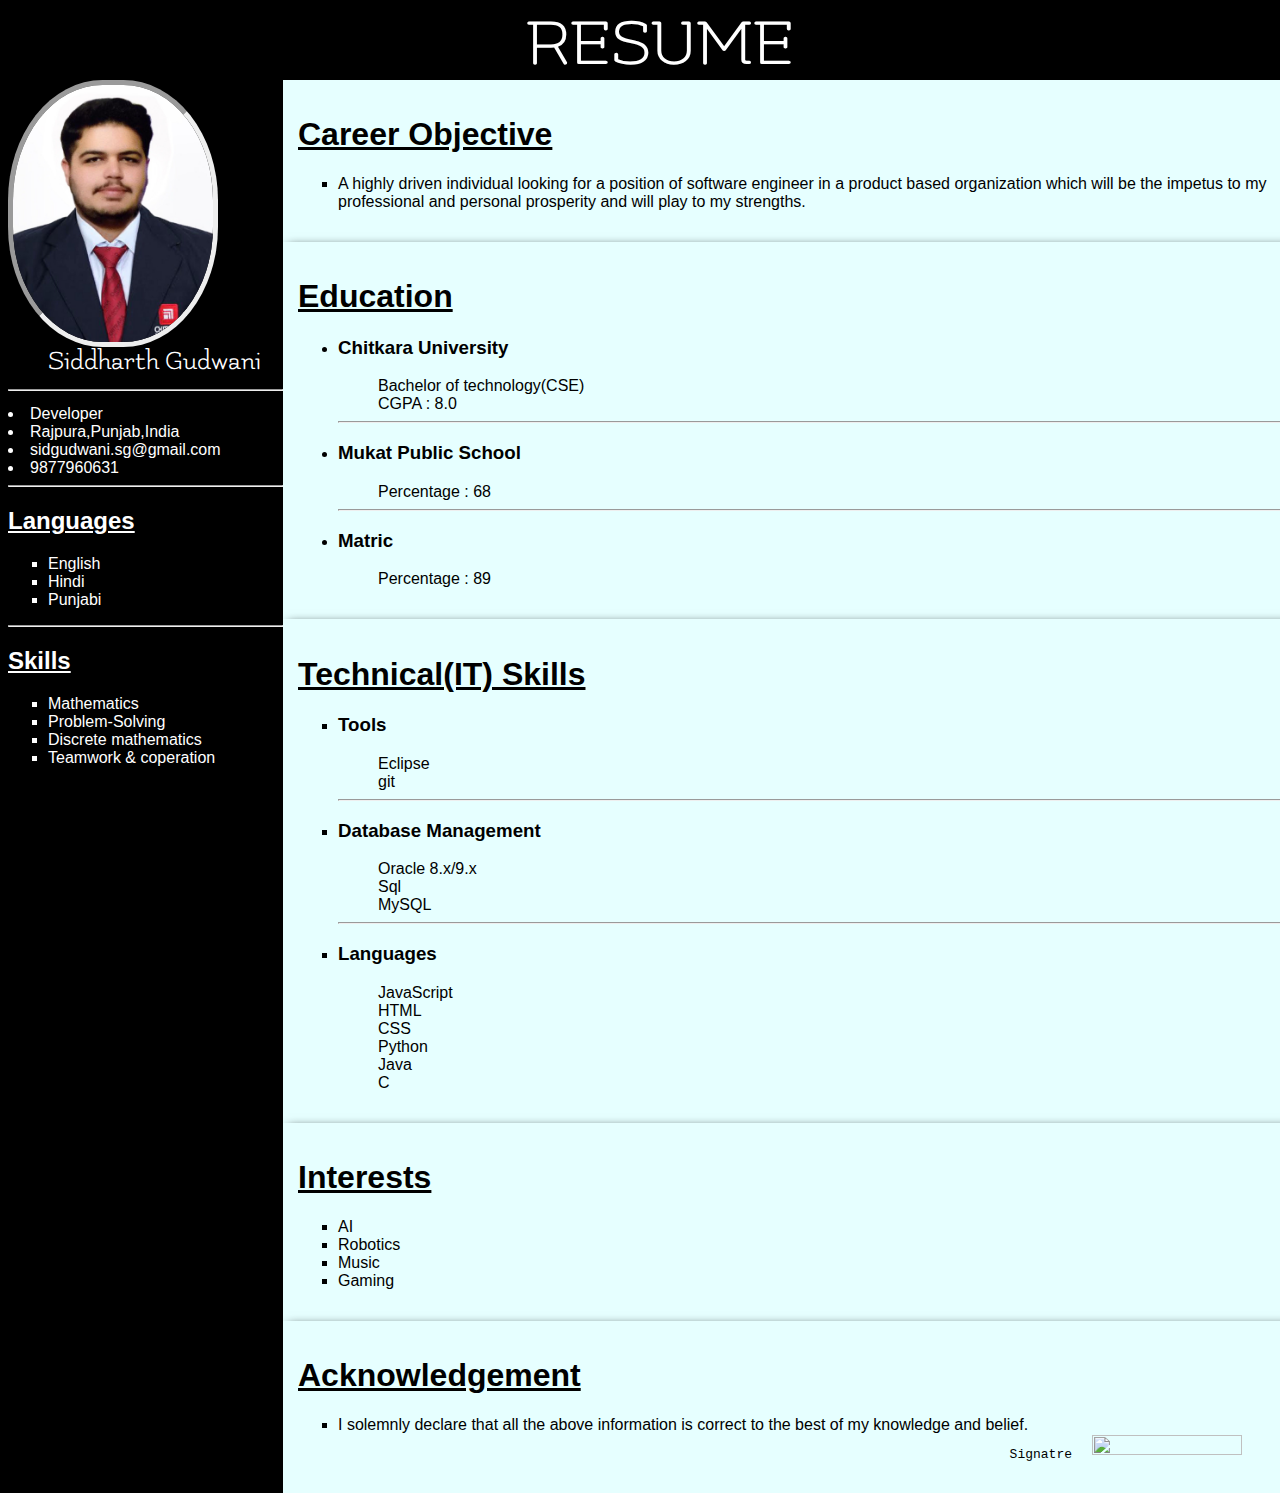
==== index.html @ 3ecbb83a "Rename resume.html to index.html" ====
<html>
    <head >
        <title>Resume</title>
        <link rel="stylesheet" href="resume.css">
		<link href='https://fonts.googleapis.com/css?family=Tangerine' rel='stylesheet'>
		<link href="https://fonts.googleapis.com/css?family=Flamenco" rel="stylesheet">
    </head>
    <body >
	   <div  class="he">
	   <dd> RESUME</dd></div>
        <div class="lo"style="max-width: 500px; " >
            <div width=80%>
                <div class="po"style="float:left;  ; display:inline-block; : double; position: relative;">
                    <div>
                        <div>
                            <img class="dp" src="img1.jpg" width=100% alt="">
                            <div class="profile_name">
							
                                <dd>Siddharth Gudwani</dd>
								
								<hr>
                            </div>
                        </div>
                        <div>
                                                      <li> Developer</li>
                                                      <li> Rajpura,Punjab,India</li>
                                                     <li>  sidgudwani.sg@gmail.com</li>
                                                     <li> 9877960631</li>
							
                            <hr>
                            
                           <h2><u>Languages</u></h2>
                        <ul type=square>
                            <li>English</li>
                            <li>Hindi</li>
                            <li>Punjabi</li>
                            
                            
                        </ul>
						<hr>
							 <h2><u>Skills</u></h2>
                        <ul type=square>
                            <li>Mathematics</li>
                            <li>Problem-Solving</li>
                            <li>Discrete mathematics</li>
							<li>Teamwork & coperation</li>
						
                        </div>
                        <br>
                    </div>
                    <br>
                </div>
				<div>
                <div class="right-side"style=" display:inline-block; position: absolute; overflow: hidden;" >
                    <div class="p">
                        <h1><u>Career Objective</u></h1>
                        <ul type=square>
                            <li>
                                            A highly driven individual looking for a position of software engineer in a product based organization which will be the impetus to my professional and personal prosperity and will play to my strengths.</li>

                            
                        </ul>
                    </div>
					<div class="p">
                        <h1><u>Education</u></h1>
                        <ul>
                        <li><h3>Chitkara University</h3>
                        <dd>Bachelor of technology(CSE)</dd>
                        <dd>CGPA : 8.0</dd></li>
                        <hr>
                        <li><h3>Mukat Public School</h3>
                        
                        <dd>Percentage : 68</dd>
                        </li>
                        <hr>
                        <li><h3>Matric</h3>
                            <dd>Percentage : 89</dd>
                        </li>
                        </ul>
                    </div>
                    <div class="p">
                        <h1>   <u>Technical(IT) Skills</u>    </h1>
                        <ul type=square>
                            <li><dt><h3>Tools</h3></dt>
                            <dd>Eclipse<br>git</dd></li>
							<hr>
                           <li> <dt><h3>Database Management</h3></dt>
                            <dd>Oracle 8.x/9.x<br>Sql<br>MySQL</dd></li>
							<hr>
                           <li> <dt><h3>Languages</h3></dt>
                            <dd>JavaScript<br>HTML<br>CSS<br>Python<br>Java<br>C</dd></li>
                        </ul>
                    </div>
                    <div class="p">
                        <h1><u>Interests</u></h1>
                        <ul type=square>
                            <li>AI</li>
                            <li>Robotics</li>
                            <li>Music</li>
                            <li>Gaming</li>
                            
                        </ul>
                    </div>
					
					<div class="p">
					 <h1><u>Acknowledgement</u></h1>
					  <ul type=square>
                <li>I solemnly declare that all the above information is correct to the best of my knowledge and belief.    </li>
				 <div class="sign"><img src="sign.png" style="float: right;"></div>
				 <pre>Signatre</pre>
                </div>
					</ul>
					
					
				</div>
            </div> 
        </div>    
    </body>
</html>
---- resume.css ----
body,h2,h4,h5,h6,p{
    font-family: 'Franklin Gothic Medium', 'Arial Narrow', Arial, sans-serif;
   background-color:  black;
   
  

}
.p{
    background-color:rgb(230, 255, 255);
    padding-block: 100px 100px;
    padding: 15px;
    box-shadow: 5px 5px 10px;
}


.dp {
  
  vertical-align: middle;
  
  border-radius: 45%;
  width:200px;
  border: 5px solid ;
border-style: inset;
}

.po{
color:rgb(230, 255, 255);
width: 55%;
        float: left;
        height: 100%;
        background-color: black;
        color: #fff;
        

}
.right-side{
	
        width: 80%;
        float: right;
       
      }
.lo{
background-color: rgb(230, 255, 255);
}
.he{
   color:white;
   text-align:center;
   font-size:70px;
  font-family: 'Flamenco';
}
.profile_name{
	font-size:28px;
	
font-family: 'Flamenco';}

.right-side img{
  width:150px;
  height:20px;
  
  
 
 padding: 1px 50px 5px 20px;
  
}
.right-side pre{
	color:black;
text-align:right;
}
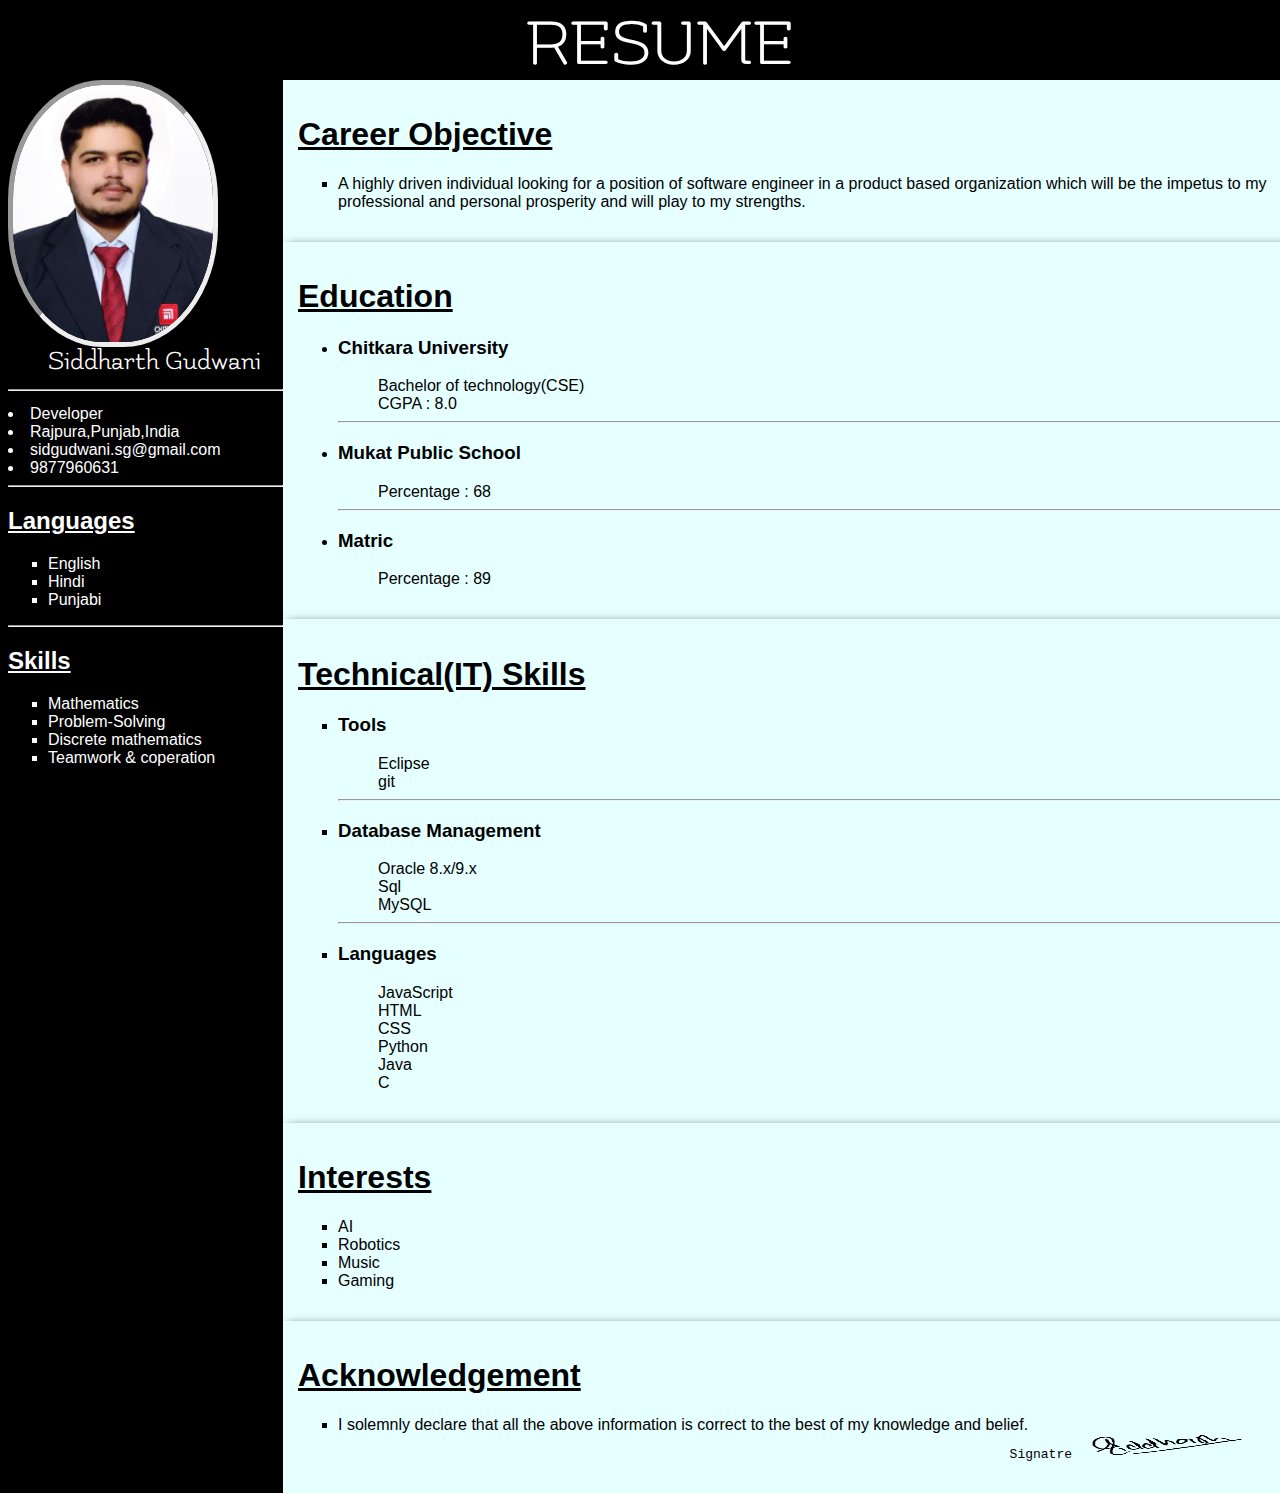
==== commit 8389148f: "Update index.html" ====
--- a/index.html
+++ b/index.html
@@ -106,7 +106,7 @@
 					 <h1><u>Acknowledgement</u></h1>
 					  <ul type=square>
                 <li>I solemnly declare that all the above information is correct to the best of my knowledge and belief.    </li>
-				 <div class="sign"><img src="sign.png" style="float: right;"></div>
+				 <div class="sign"><img src="sign.jpg" style="float: right;"></div>
 				 <pre>Signatre</pre>
                 </div>
 					</ul>
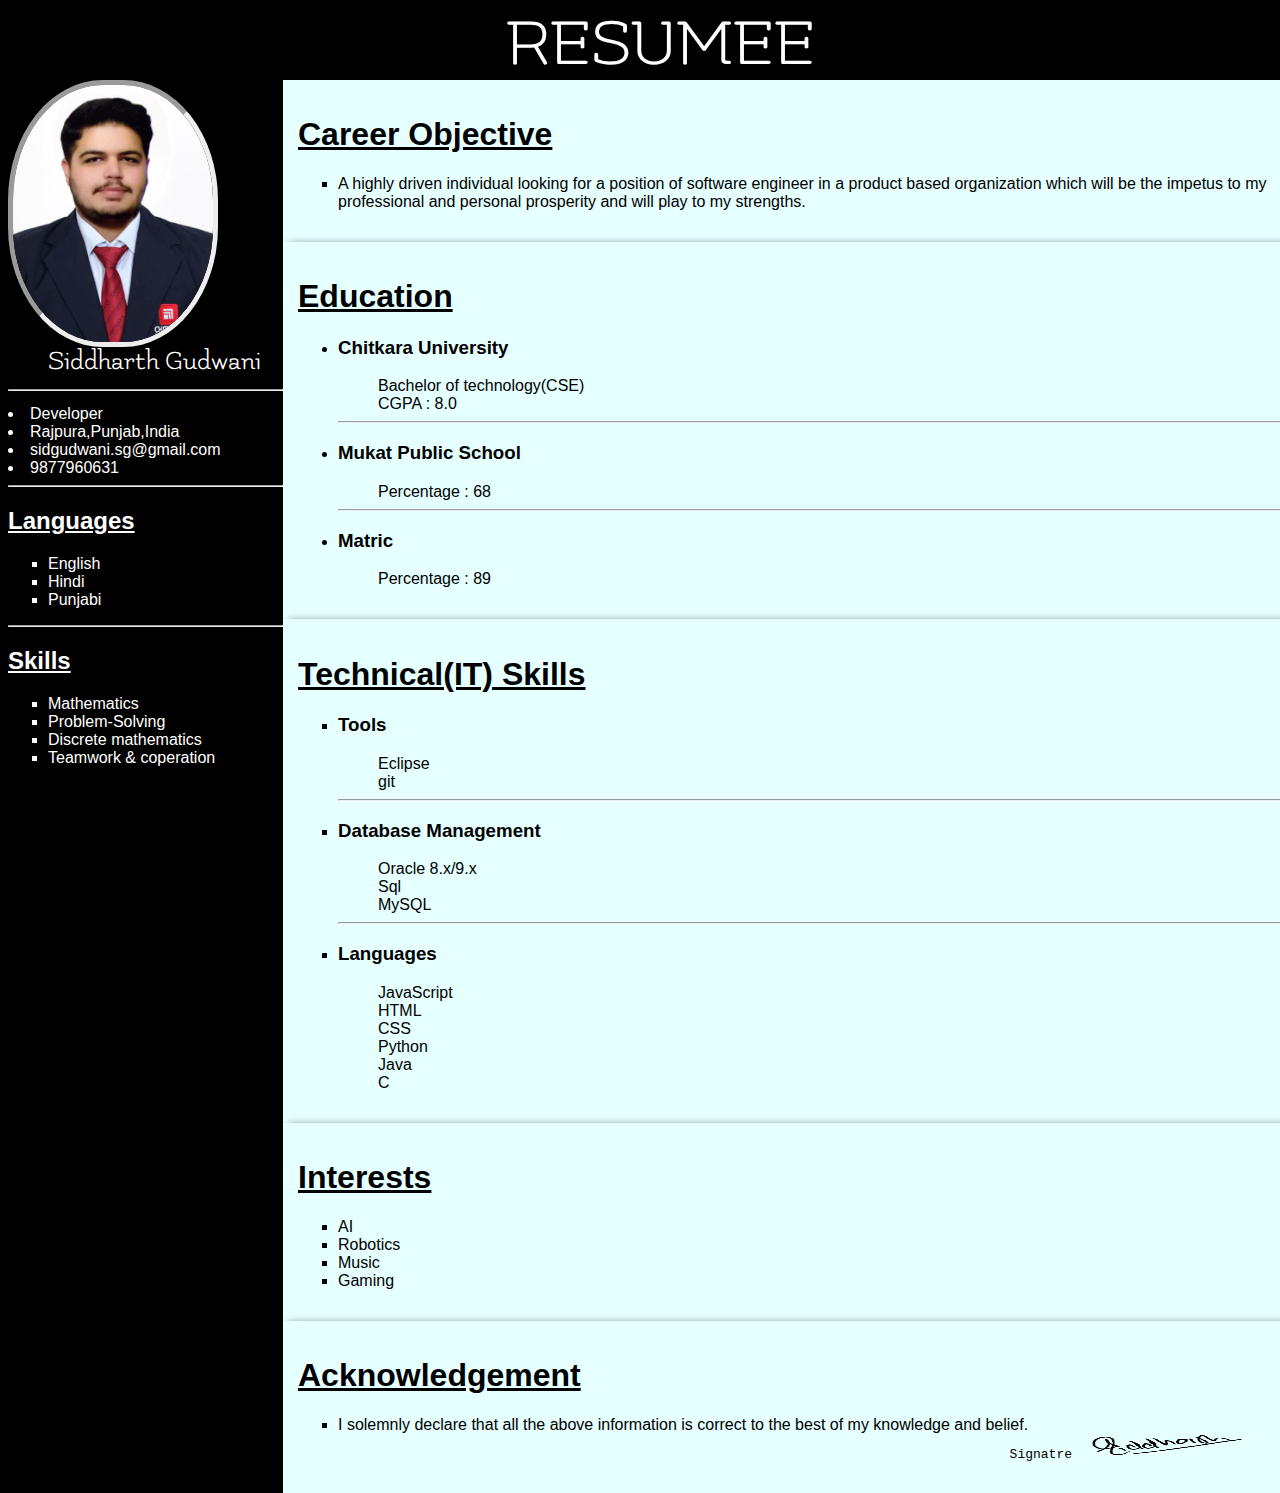
==== commit 60b419a4: "Update index.html" ====
--- a/index.html
+++ b/index.html
@@ -7,7 +7,7 @@
     </head>
     <body >
 	   <div  class="he">
-	   <dd> RESUME</dd></div>
+	   <dd> RESUMEE</dd></div>
         <div class="lo"style="max-width: 500px; " >
             <div width=80%>
                 <div class="po"style="float:left;  ; display:inline-block; : double; position: relative;">
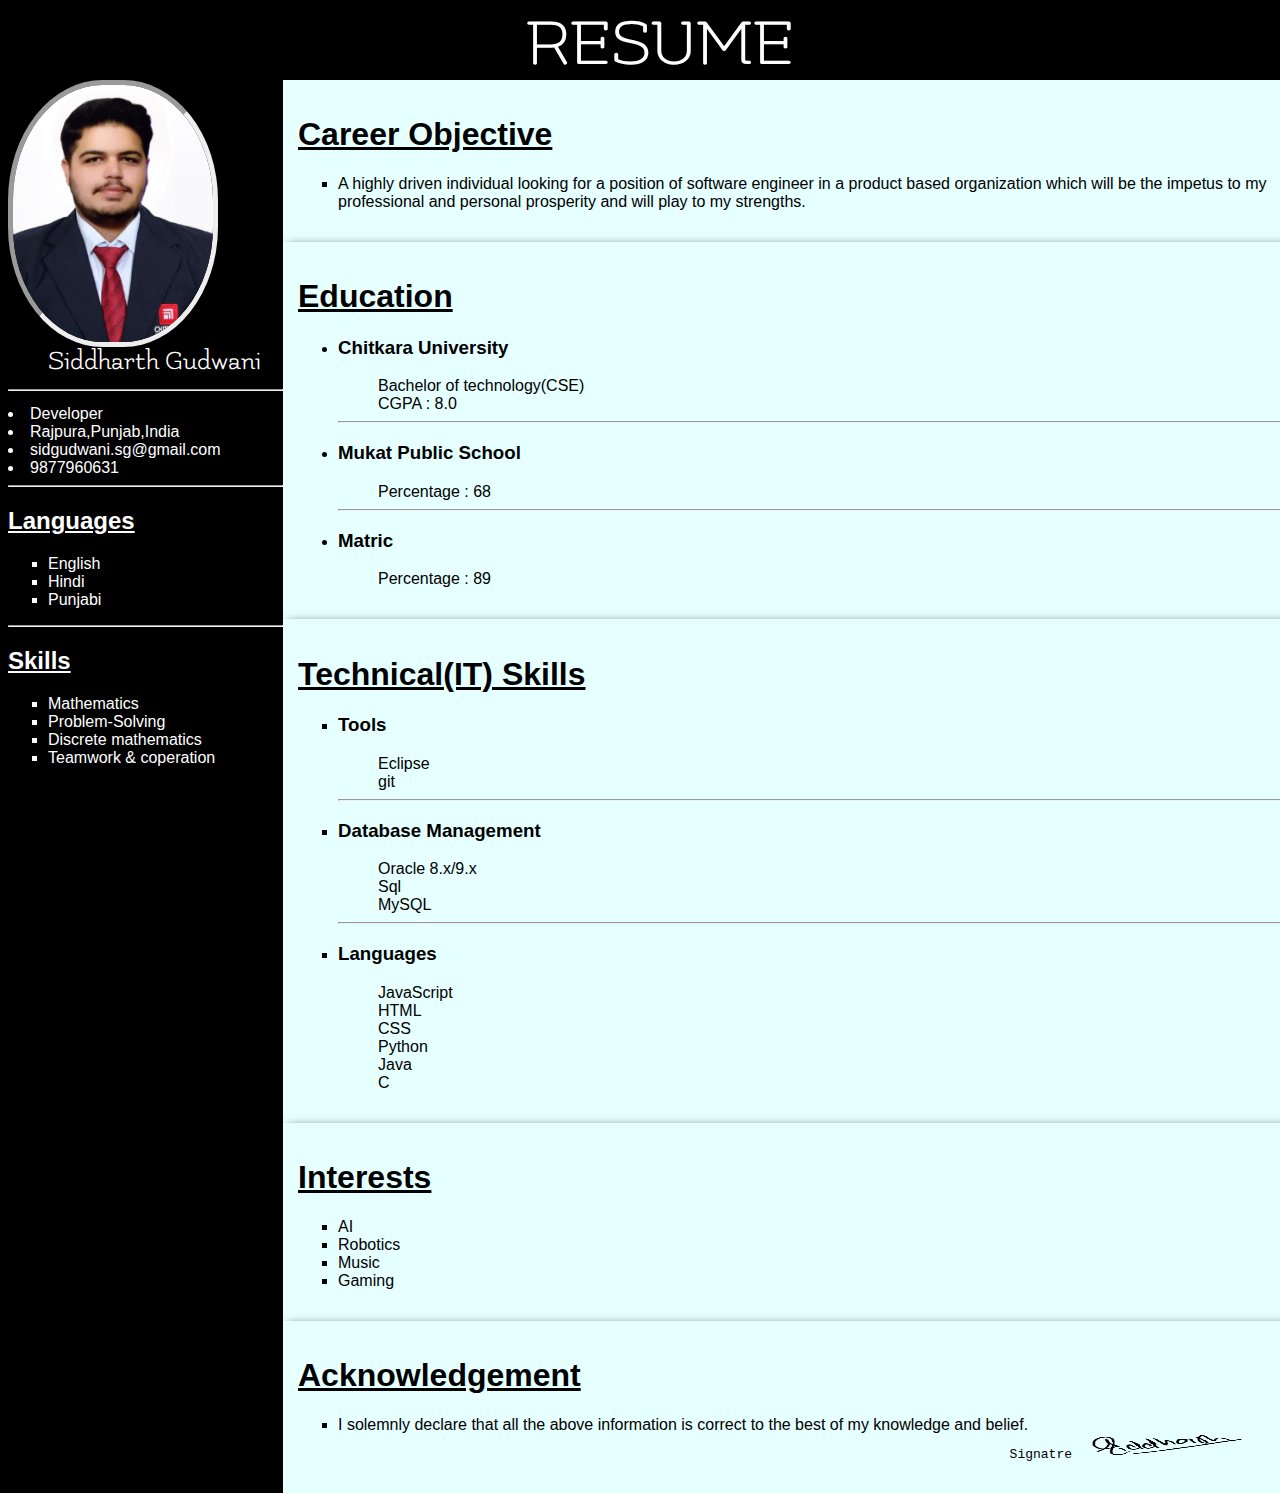
==== commit f8992340: "Update index.html" ====
--- a/index.html
+++ b/index.html
@@ -7,7 +7,7 @@
     </head>
     <body >
 	   <div  class="he">
-	   <dd> RESUMEE</dd></div>
+	   <dd> RESUME</dd></div>
         <div class="lo"style="max-width: 500px; " >
             <div width=80%>
                 <div class="po"style="float:left;  ; display:inline-block; : double; position: relative;">
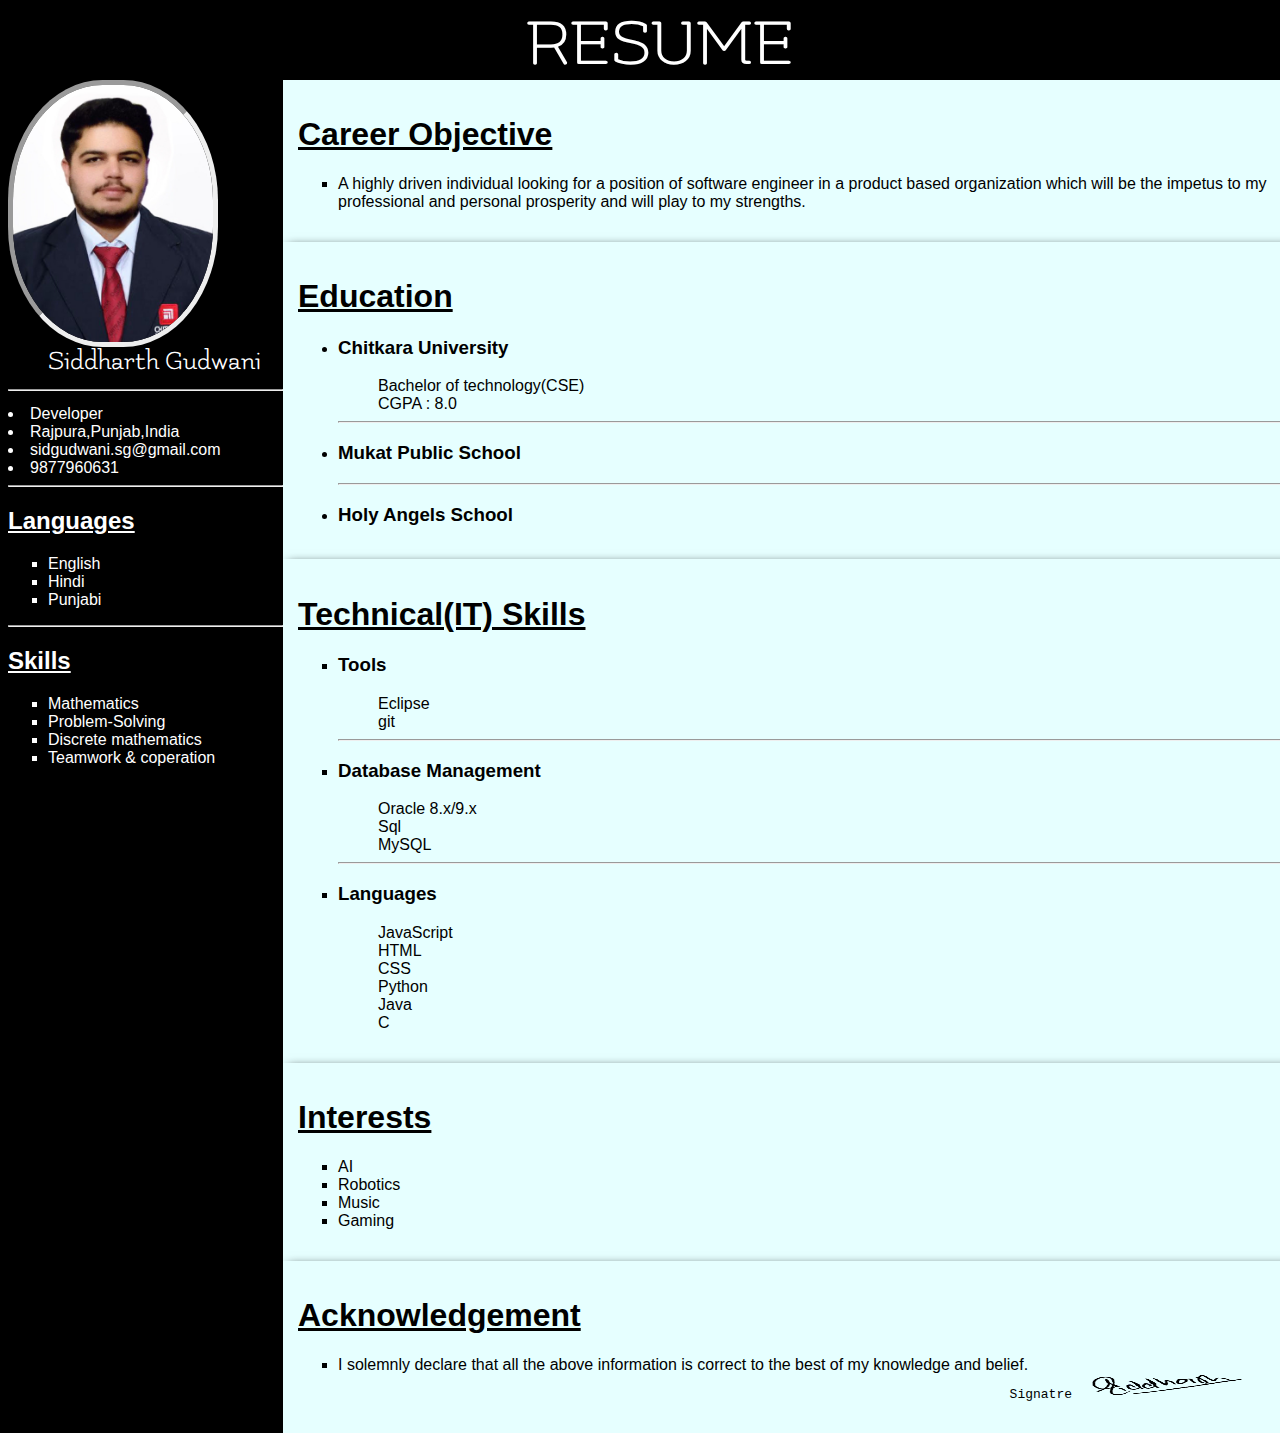
==== commit b47656da: "Update index.html" ====
--- a/index.html
+++ b/index.html
@@ -70,11 +70,11 @@
                         <hr>
                         <li><h3>Mukat Public School</h3>
                         
-                        <dd>Percentage : 68</dd>
+                       
                         </li>
                         <hr>
-                        <li><h3>Matric</h3>
-                            <dd>Percentage : 89</dd>
+                        <li><h3>Holy Angels School</h3>
+                          
                         </li>
                         </ul>
                     </div>
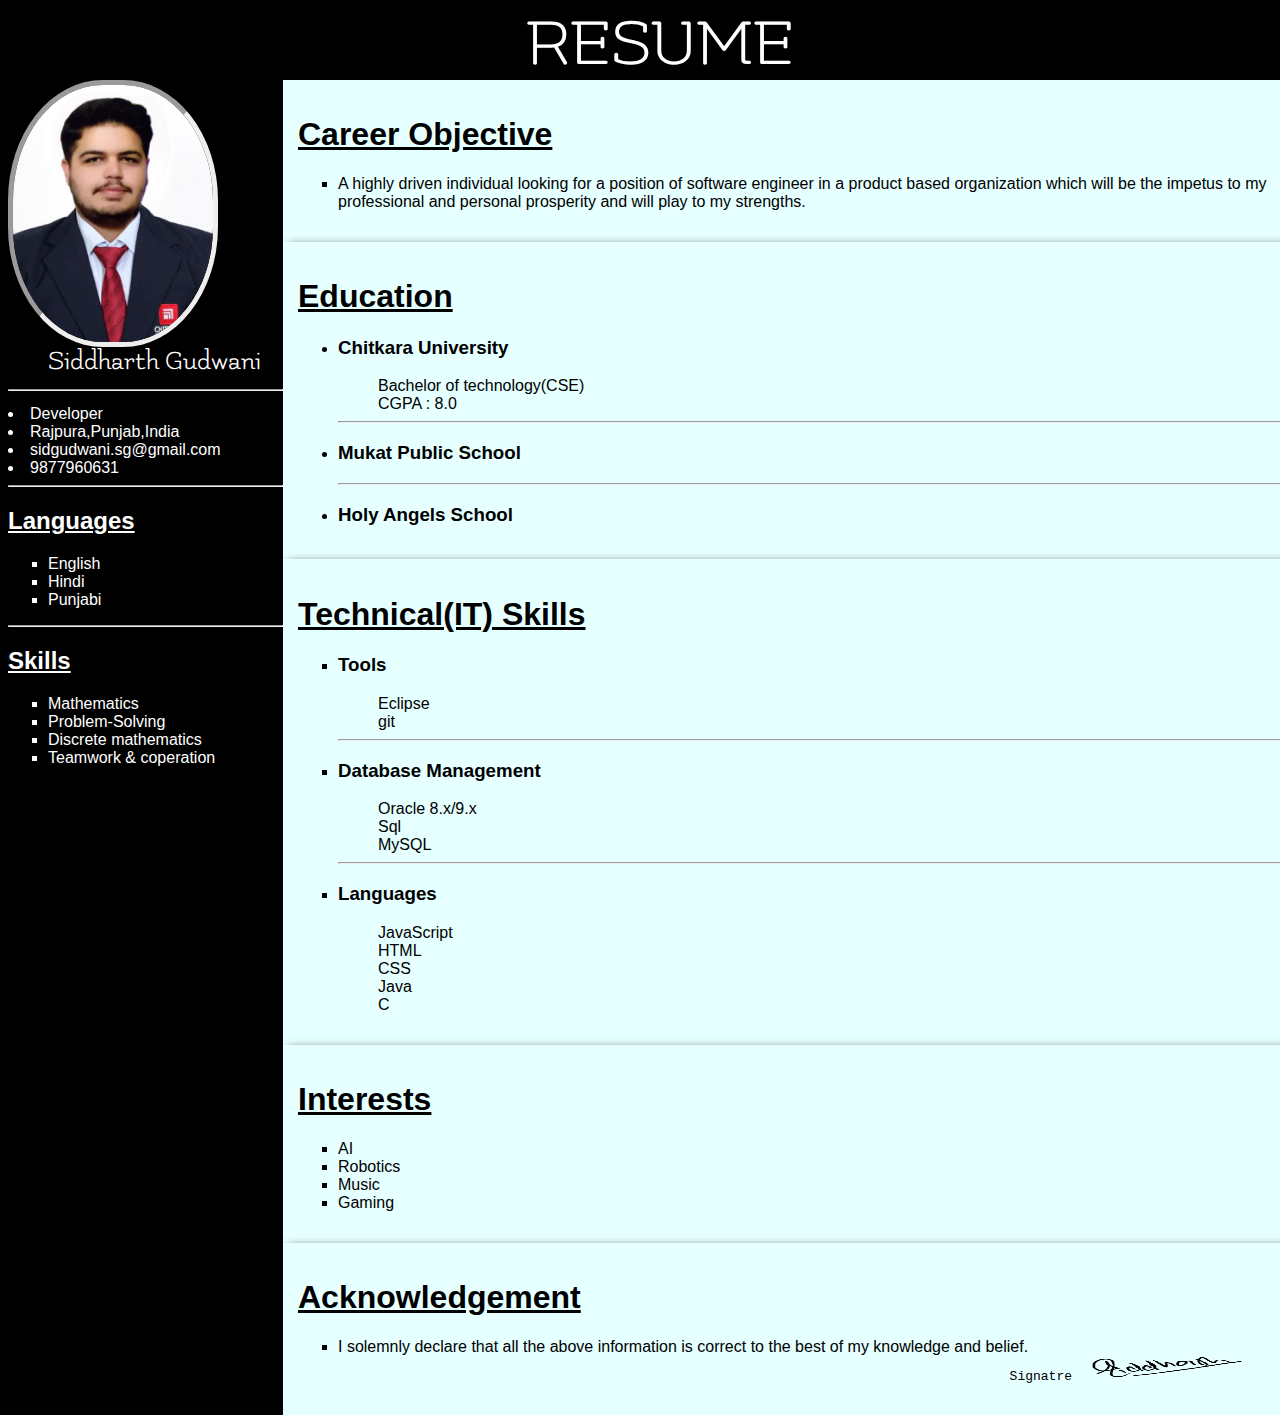
==== commit 36329f97: "Update index.html" ====
--- a/index.html
+++ b/index.html
@@ -69,12 +69,9 @@
                         <dd>CGPA : 8.0</dd></li>
                         <hr>
                         <li><h3>Mukat Public School</h3>
-                        
-                       
-                        </li>
+                       </li>
                         <hr>
                         <li><h3>Holy Angels School</h3>
-                          
                         </li>
                         </ul>
                     </div>
@@ -88,7 +85,7 @@
                             <dd>Oracle 8.x/9.x<br>Sql<br>MySQL</dd></li>
 							<hr>
                            <li> <dt><h3>Languages</h3></dt>
-                            <dd>JavaScript<br>HTML<br>CSS<br>Python<br>Java<br>C</dd></li>
+                            <dd>JavaScript<br>HTML<br>CSS<br>Java<br>C</dd></li>
                         </ul>
                     </div>
                     <div class="p">
